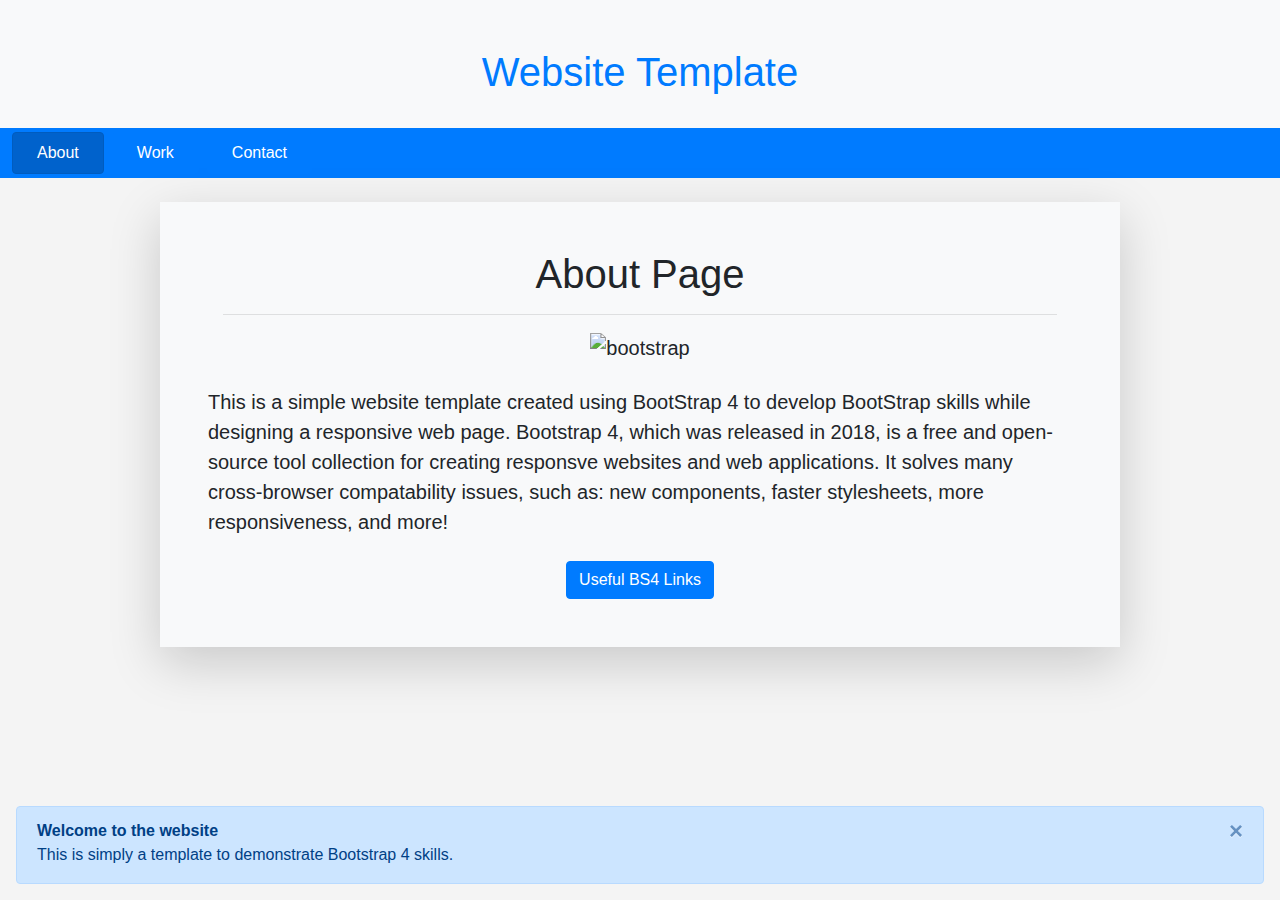
==== index.html @ ae37c9f3 "Initial commit" ====
<!DOCTYPE html>
<html>

<head>
	<meta charset="utf-8">
	<meta name="viewport" content="width=device-width">
	<title>replit</title>
	<link href="style.css" rel="stylesheet" type="text/css" />
	<link rel="stylesheet" href="https://cdn.jsdelivr.net/npm/bootstrap@4.6.1/dist/css/bootstrap.min.css">
	<script src="https://cdn.jsdelivr.net/npm/jquery@3.6.0/dist/jquery.slim.min.js"></script>
	<script src="https://cdn.jsdelivr.net/npm/bootstrap@4.6.1/dist/js/bootstrap.bundle.min.js"></script>
	<script src="script.js"></script>
</head>

<body style="background-color: rgba(244, 244, 244, 1);" onload="load()">
	<div class="container-fluid bg-light pt-5 px-0 d-block">
		<div class="container text-center text-primary pb-3">
			<h1>Website Template</h1>
		</div>
		
		<div class="container-fluid mt-2 px-0 w-100 d-block">
			<ul class="navbar-nav bg-primary pl-1 d-flex flex-row">
				<li class="navbar-item py-1 ml-2">
					<a class="btn btn-primary nav-link px-4 active" href="/index.html">About</a>
				</li>
				<li class="navbar-item py-1 ml-2">
					<a class="btn btn-primary nav-link px-4" href="/work.html">Work</a>
				</li>
				<li class="navbar-item py-1 ml-2">
					<a class="btn btn-primary nav-link px-4" href="/contact.html">Contact</a>
				</li>
			</ul>
		</div>
	</div>

	<div class="container-fluid bg-light w-75 mt-4 p-5 lead shadow-lg">
		<div class="container w-100 text-center">
			<h1>About Page</h1>
			<hr></hgr>
		</div>
		<div class="text-center mb-4">
			<img id="bsImage" src="https://upload.wikimedia.org/wikipedia/commons/thumb/b/b2/Bootstrap_logo.svg/120px-Bootstrap_logo.svg.png" alt="bootstrap">
		</div>
		<p>This is a simple website template created using BootStrap 4 to develop BootStrap skills while designing a responsive web page. Bootstrap 4, which was released in 2018, is a free and open-source tool collection for creating responsve websites and web applications. It solves many cross-browser compatability issues, such as: new components, faster stylesheets, more responsiveness, and more!</p>

		<div class="container w-100 mt-4 text-center">
			<button class="btn btn-primary" id="test" data-toggle="collapse" data-target="#useful">Useful BS4 Links</button>

			<div class="collapse" id="useful">
				<hr>
				<h3>See below for some useful BS4 links:</h3>
				<div class="container w-50 mt-2">
					<a class="btn btn-link" href="https://www.w3schools.com/bootstrap4/bootstrap_utilities.asp" target="_blank">Bootstrap 4 Utilities</a>
					<a class="btn btn-link" href="https://www.w3schools.com/bootstrap4/bootstrap_collapse.asp" target="_blank">Bootstrap 4 Collapse</a>
					<a class="btn btn-link" href="https://www.w3schools.com/bootstrap4/bootstrap_progressbars.asp" target="_blank">Bootstrap 4 Progress Bar</a>
					<a class="btn btn-link" href="https://www.w3schools.com/bootstrap4/bootstrap_jumbotron.asp" target="_blank">Bootstrap 4 Jumbotron</a>
					<a class="btn btn-link" href="https://www.w3schools.com/bootstrap4/bootstrap_forms.asp" target="_blank">Bootstrap 4 Forms</a>
					<a class="btn btn-link" href="https://www.w3schools.com/bootstrap4/bootstrap_modal.asp" target="_blank">Bootstrap 4 Modals</a>
					<a class="btn btn-link" href="https://www.w3schools.com/bootstrap4/bootstrap_filters.asp" target="_blank">Bootstrap 4 Filters</a>
				</div>
			</div>
		</div>
	</div>
</body>

</html>
---- style.css ----
#bsImage {
	transition: transform 0.3s;
}

#bsImage:hover {
	transform: scale(1.15);
}

.work {
	transition: transform 0.3s;
}

.work:hover {
	transform: scale(1.05);
}

.img {
	transition: transform 0.3s;
}

.img:hover {
	transform: scale(1.1);
}

a:hover {
	cursor: pointer;
}
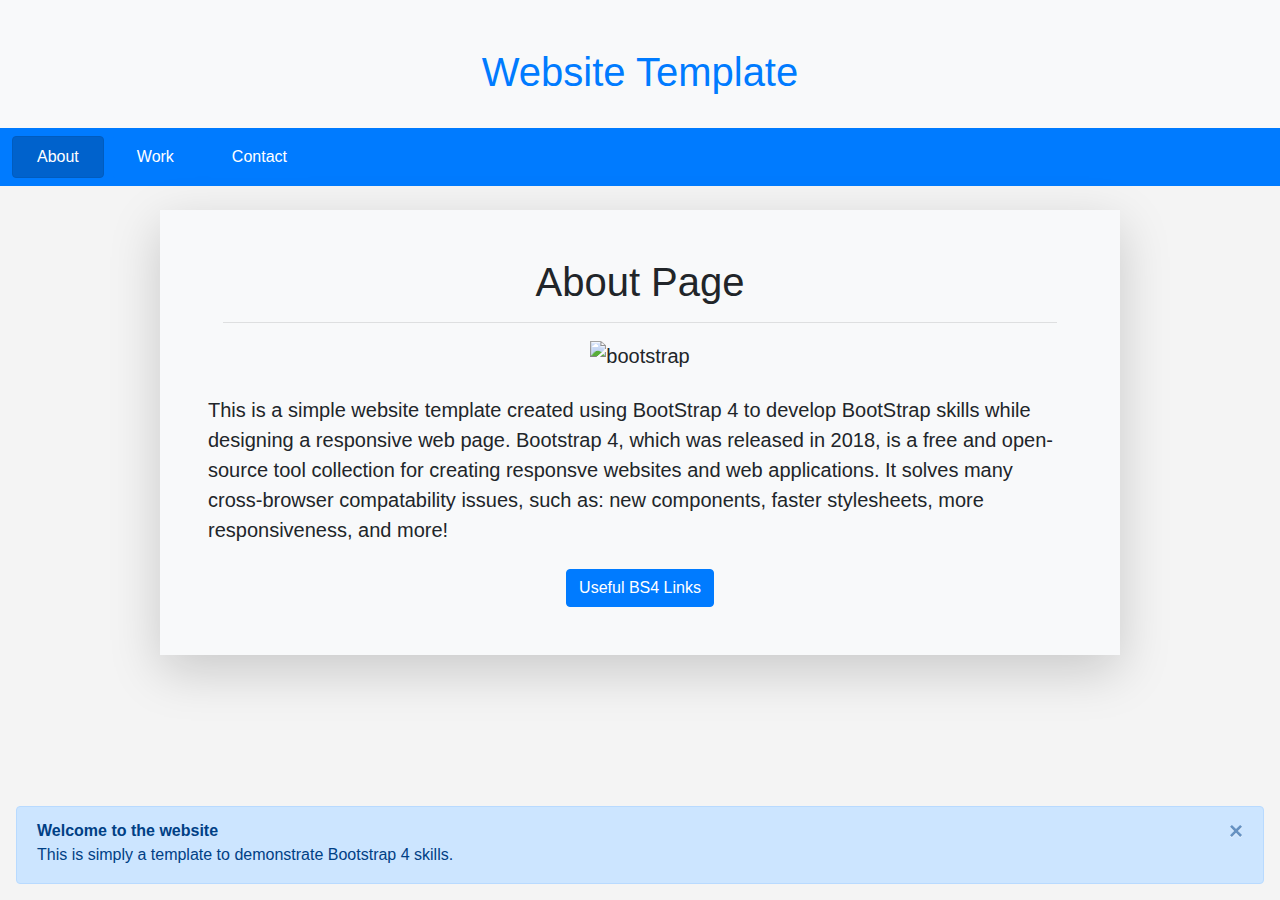
==== commit 6d202329: "Design Updates to contact.html, index.html, work.html" ====
--- a/index.html
+++ b/index.html
@@ -20,20 +20,20 @@
 		
 		<div class="container-fluid mt-2 px-0 w-100 d-block">
 			<ul class="navbar-nav bg-primary pl-1 d-flex flex-row">
-				<li class="navbar-item py-1 ml-2">
+				<li class="navbar-item py-2 ml-2">
 					<a class="btn btn-primary nav-link px-4 active" href="/index.html">About</a>
 				</li>
-				<li class="navbar-item py-1 ml-2">
+				<li class="navbar-item py-2 ml-2">
 					<a class="btn btn-primary nav-link px-4" href="/work.html">Work</a>
 				</li>
-				<li class="navbar-item py-1 ml-2">
+				<li class="navbar-item py-2 ml-2">
 					<a class="btn btn-primary nav-link px-4" href="/contact.html">Contact</a>
 				</li>
 			</ul>
 		</div>
 	</div>
 
-	<div class="container-fluid bg-light w-75 mt-4 p-5 lead shadow-lg">
+	<div class="container bg-light w-75 mt-4 p-5 lead shadow-lg">
 		<div class="container w-100 text-center">
 			<h1>About Page</h1>
 			<hr></hgr>
